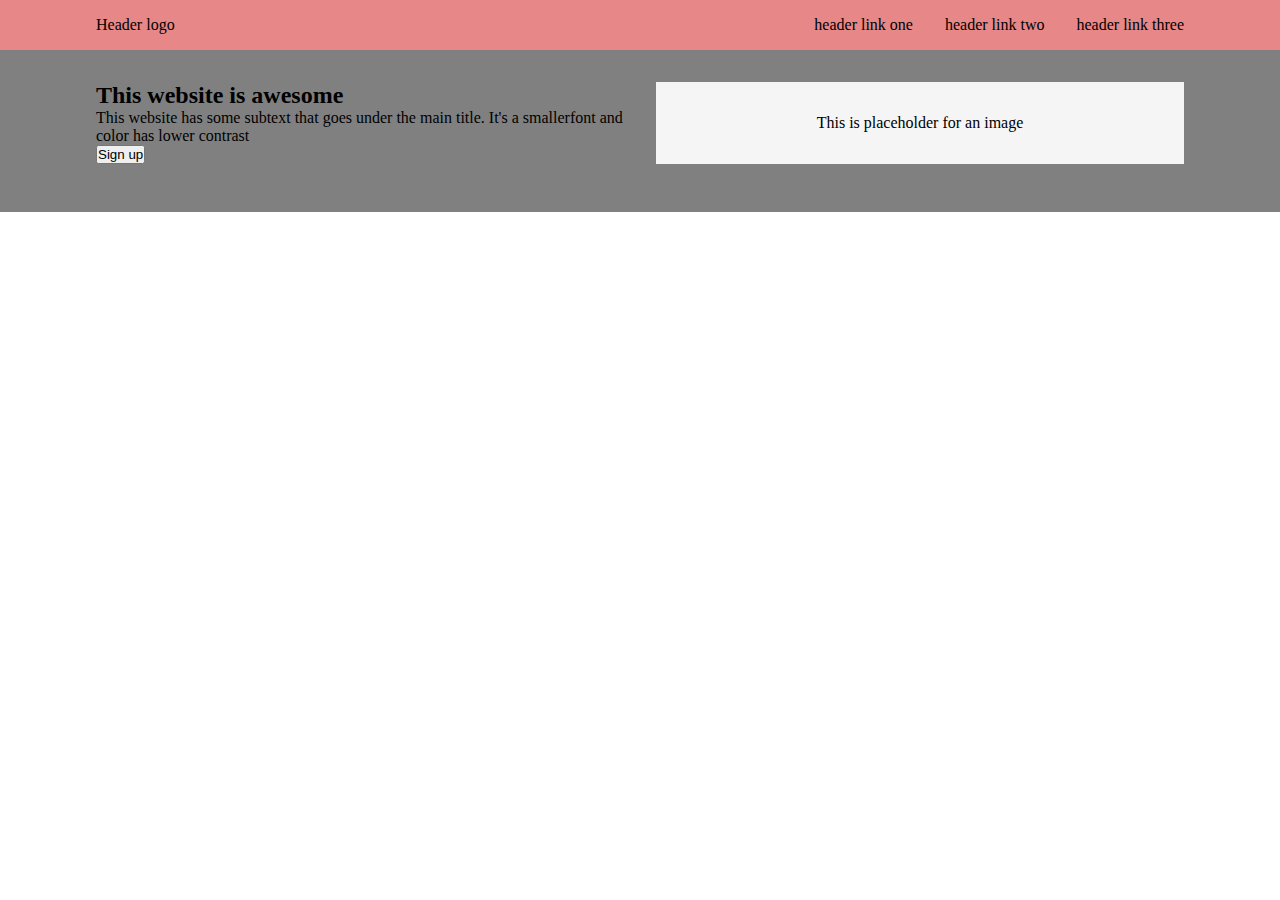
==== landing-page/index.html @ a7e56e92 "landing page" ====
<!DOCTYPE html>
<html lang="en">
<head>
    <meta charset="UTF-8">
    <meta http-equiv="X-UA-Compatible" content="IE=edge">
    <meta name="viewport" content="width=device-width, initial-scale=1.0">
    <title>My first landing page</title>
    <link rel="stylesheet" href="style.css">
</head>
<body>
    <ul class="nav">
        <li class="push-left">Header logo</li>
        <li>header link one</li>
        <li>header link two</li>    
        <li>header link three</li>        
    </ul>
    <div class="hero">
        <div class="left column">
            <h2>This website is awesome</h2>
            <p>This website has some subtext that goes
                under the main title. It's a smallerfont and 
                color has lower contrast</p>
                <button>Sign up</button>
        </div>
        <div class="right column">
            <p>This is placeholder for an image</p>
        </div>
    </div>
    <di,v>

    </div>    
    
</body>
</html>
---- landing-page/style.css ----
* {
    margin: 0;
    padding: 0;
  }
.nav {
    background-color: #e78787;
    display: flex;
    padding: 1em 5em;
}
li {
    flex-direction: row-reverse;
    list-style: none;
    align-items: center;
    justify-content: space-between;
    margin: 0 1em;    
}
.push-left {
    margin-right: auto;
}
.hero {
    display: flex;
    background-color: gray;
    padding: 2em 5em 3em 5em;
}
.column {
    margin: 0 1em;
    flex: 1;
}
.right {
    display: flex;
    justify-content: center;
    align-items: center;
    background-color: whitesmoke;
}
.right p {
    text-align: center;
}
.second {
    display: block;
    padding: 1em 0 3em 0;
}
h3 {
    text-align: center;
}

.boxes {
    background-color: whitesmoke;
    display: flex;
    padding: 1em 8em 3em;
    justify-content: space-between;
}
.box {
    display: flex;
    padding:0;
    margin: 0 1em;
}
.square {
    box-sizing: border-box;
    width: 100%;
    height: auto;
    border: 1px; 
    background-color: yellow;
}
.box p {
    text-align: center;
    
}
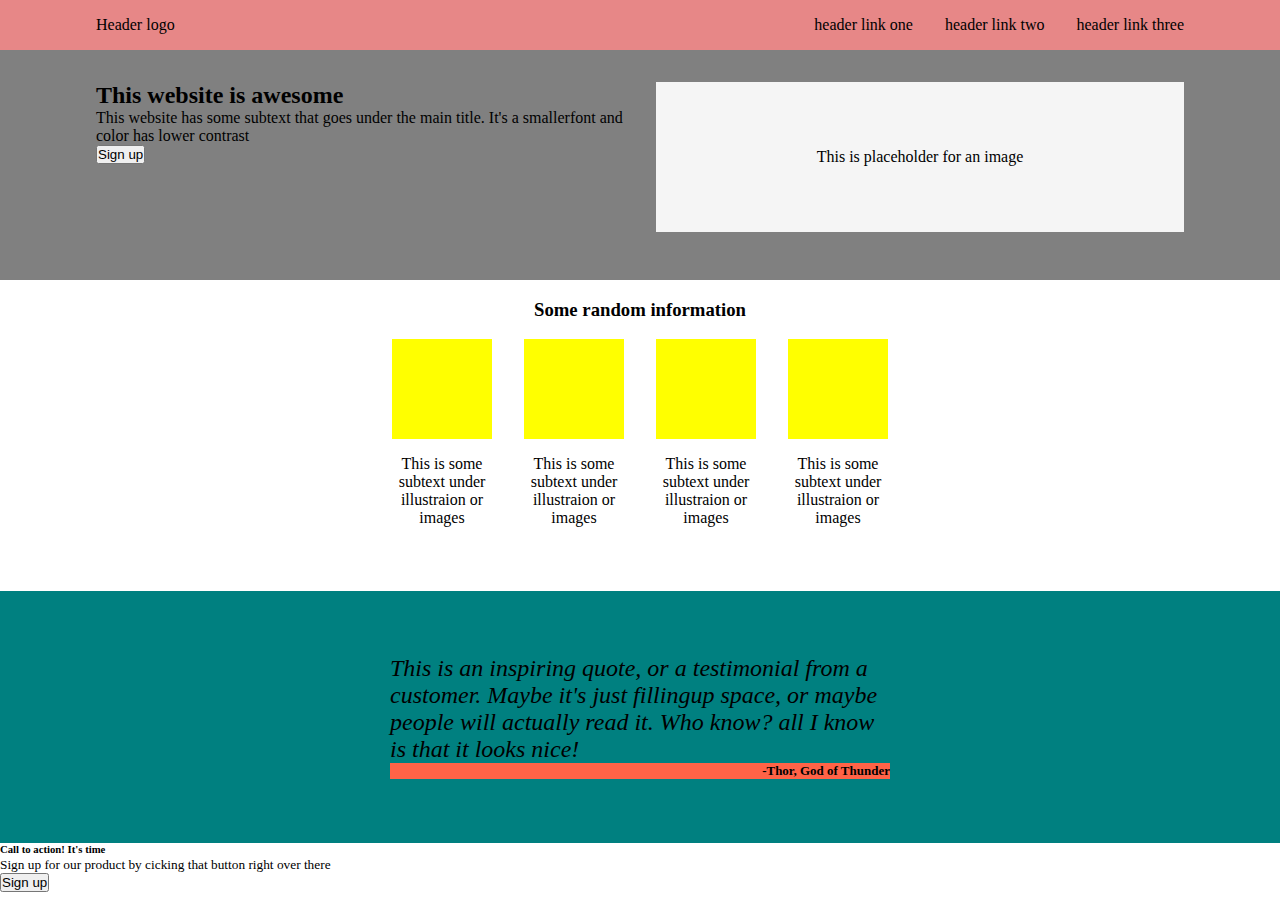
==== commit 02ef0fc5: "done with the landing page" ====
--- a/landing-page/index.html
+++ b/landing-page/index.html
@@ -26,9 +26,45 @@
             <p>This is placeholder for an image</p>
         </div>
     </div>
-    <di,v>
-
+    <div class="second">
+        <h3>Some random information</h3>
+        <div class="boxes">
+            <div class="box">
+                <div class="square"></div>
+                <p>This is some subtext under illustraion or images</p>
+            </div>
+            <div class="box">
+                <div class="square"></div>
+                <p>This is some subtext under illustraion or images</p>
+            </div>
+            <div class="box">
+                <div class="square"></div>
+                <p>This is some subtext under illustraion or images</p>
+            </div>
+            <div class="box">
+                <div class="square"></div>
+                <p>This is some subtext under illustraion or images</p>
+            </div>
+        </div>
+    </div>
+    <div class="third">
+        <div class="quote">
+            <blockquote cite="http://www.worldwildlife.org/who/index.html">
+            This is an inspiring quote, or a testimonial from a customer.
+            Maybe it's just fillingup space, or maybe people will actually read it.
+            Who know? all I know is that it looks nice!
+            </blockquote>
+            <p id="author">-Thor, God of Thunder   
+            </p>
+        </div>
+        
     </div>    
-    
+    <div class="signup">
+        <div class="text">
+            <h6>Call to action! It's time</h6>
+            <small>Sign up for our product by cicking that button right over there</small>
+        </div>
+        <button>Sign up</button>
+    </div>
 </body>
 </html>--- a/landing-page/style.css
+++ b/landing-page/style.css
@@ -29,6 +29,8 @@
 }
 .right {
     display: flex;
+    min-height: 150px;
+    min-width: 300px;
     justify-content: center;
     align-items: center;
     background-color: whitesmoke;
@@ -36,33 +38,57 @@
 .right p {
     text-align: center;
 }
-.second {
-    display: block;
-    padding: 1em 0 3em 0;
-}
+
+
 h3 {
     text-align: center;
+    padding: 1em;
 }
 
 .boxes {
-    background-color: whitesmoke;
+    background-color: white;
+    flex-wrap: wrap;
+    gap: 2em;
     display: flex;
-    padding: 1em 8em 3em;
-    justify-content: space-between;
+    padding: 0em 8em 4em;
+    justify-content: center;
+    
 }
 .box {
     display: flex;
-    padding:0;
-    margin: 0 1em;
+    width: 100px;
+    flex-direction: column;
+    align-items: center
 }
-.square {
+.square {   
     box-sizing: border-box;
-    width: 100%;
-    height: auto;
-    border: 1px; 
+    width: 100px;
+    height: 100px;
     background-color: yellow;
 }
 .box p {
     text-align: center;
+    padding-top: 1em;
+}
+.quote{
+    display: flex;
+    flex-direction: column;
+    background-color: teal;
+    align-items: center;
+    padding: 4em 12em;
+}
+blockquote {
+    width: 500px;
+    font-style: italic;
+    font-size: x-large;
+}
+#author {
+    background-color: tomato;
+    width: 500px;
+    font-size: small;
+   font-weight: bold;
+   text-align: right;
+}
+.signup{
     
 }